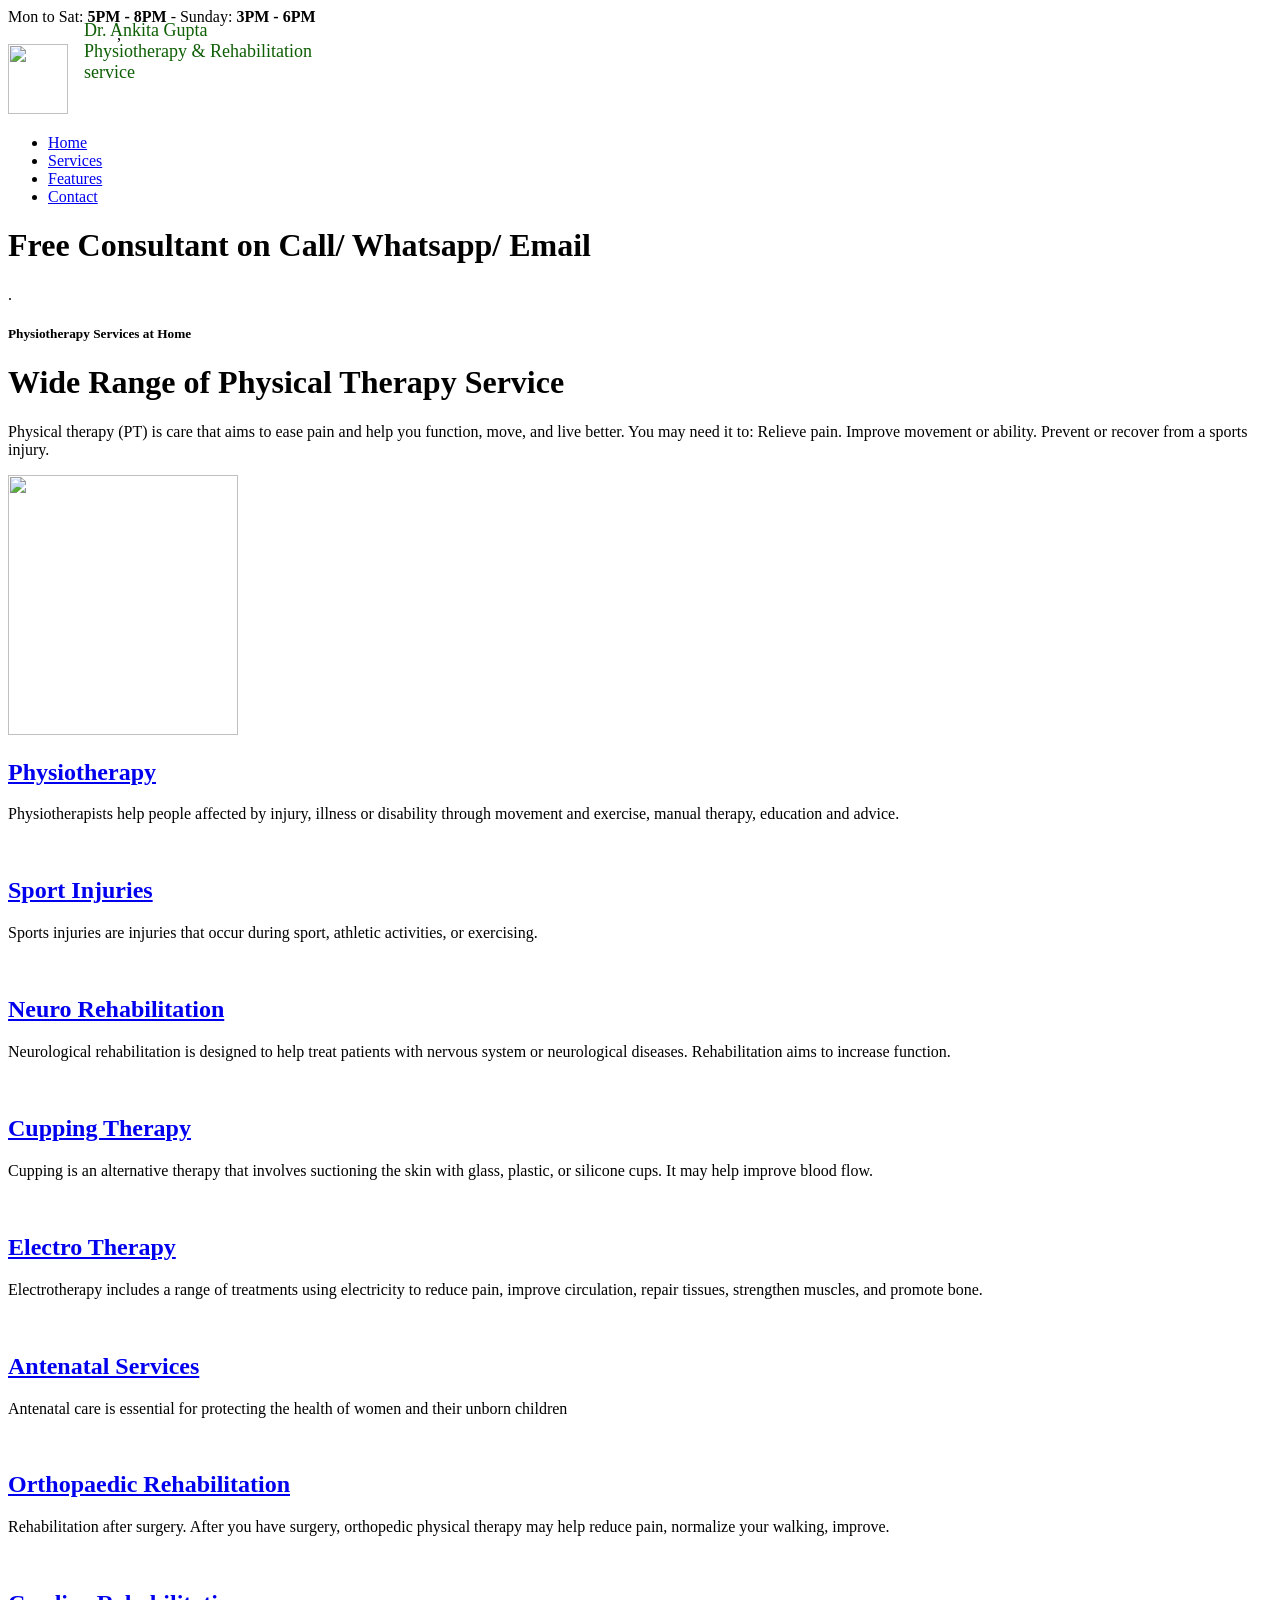
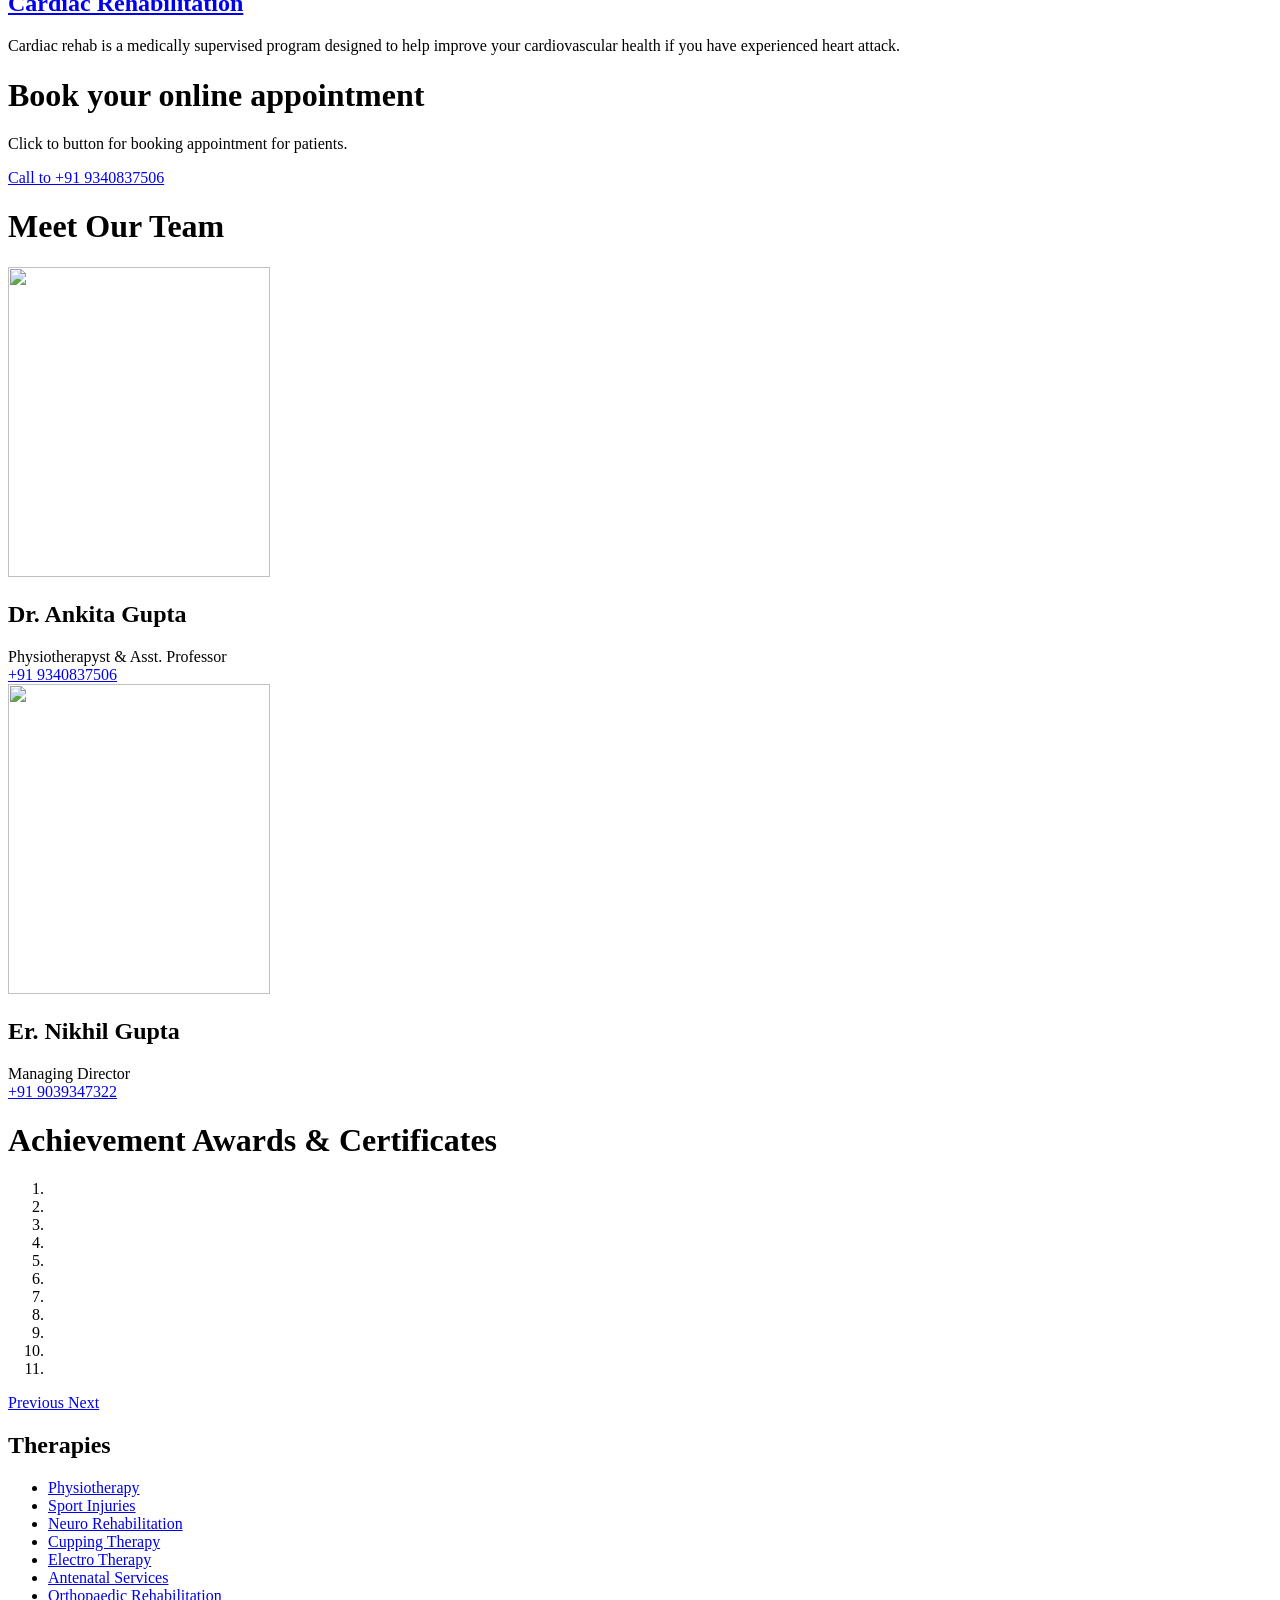
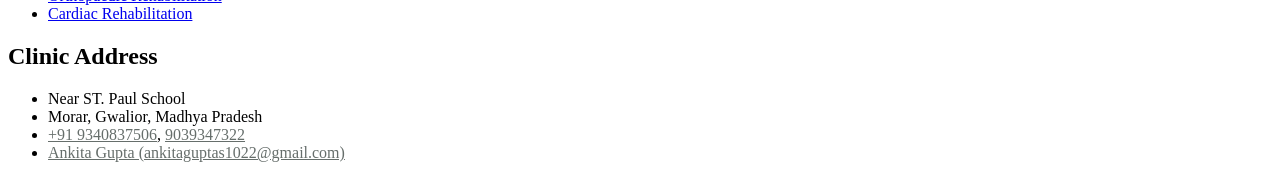
==== images/index.html @ ebb7f108 "Add files via upload" ====
<!DOCTYPE html>
<html lang="en">

<head>
    <meta charset="utf-8">
    <meta http-equiv="X-UA-Compatible" content="IE=edge">
    <meta name="viewport" content="width=device-width, initial-scale=1">
    <!-- The above 3 meta tags *must* come first in the head; any other head content must come *after* these tags -->
    <meta name="description" content="Physiotherapy">
    <meta name="keywords"
        content="Physiotherapy, physio, free responsive website templates,website layout,html5 website templates,template for website design, medical HTML5 templates">
    <title> Dr. Ankita Gupta Physiotherapy &amp; Rehabilitation service </title>
    <!-- Bootstrap -->
    <link href="css/bootstrap.min.css" rel="stylesheet">
    <!-- Google Fonts -->
    <link href="https://fonts.googleapis.com/css?family=Roboto:300,300i,400,400i,500,500i,700,700i" rel="stylesheet">
    <!-- Font Awesome -->
    <link href="css/font-awesome.min.css" rel="stylesheet">
    <!-- Style -->
    <link href="css/style.css" rel="stylesheet">
    <!-- HTML5 shim and Respond.js for IE8 support of HTML5 elements and media queries -->
    <!-- WARNING: Respond.js doesn't work if you view the page via file:// -->
    <!--[if lt IE 9]>
      <script src="https://oss.maxcdn.com/html5shiv/3.7.3/html5shiv.min.js"></script>
      <script src="https://oss.maxcdn.com/respond/1.4.2/respond.min.js"></script>
    <![endif]-->
    <link rel="icon" href="images/logo.png" type="image/x-icon">
</head>


<body>
    <div class="header-top">
        <!-- header-top-->
        <div class="container">
            <div class="row">
                <div class="col-lg-4 col-md-4 col-sm-4 col-xs-12">
                    <span class="text-block time-block">
                        <span class="time-text">Mon to Sat: <strong>5PM - 8PM</strong> - Sunday: <strong>3PM -
                                6PM</strong></span>
                    </span>
                </div>
                <div class="col-lg-8 col-md-8 col-sm-8  col-xs-12">
                    <div class="top-text">
                        <span class="text-block call-block">
                            <span class="call-no"> <a href="tel:9340837506" style="color: white"> +91 9340837506</a>,
                                <a href="tel:9039347322" style="color: white"> 9039347322 </a></span>
                        </span>
                        <span class="text-block mail-block">
                            <span class="mail-text"> <a href="mailto:ankitaguptas1022@gmail.com" style="color: white">
                                    ankitaguptas1022@gmail.com </a> </span>
                        </span>
                    </div>
                </div>
            </div>
        </div>
    </div>
    <div class="header">
        <div class="container">
            <div class="row">
                <div class="col-lg-4 col-md-4 col-sm-12 col-xs-12">
                    <a href="#"><img src="images/logo.png" alt="" width="60" height="70"></a>
                    <p style="
                        position: absolute;
                        left: 84px;
                        top: 2px;
                        font-size: large;
                        font-style: inherit;
                        font-weight: 500;
                        color: #0d5e04;
                    "> Dr. Ankita Gupta <br>
                        Physiotherapy &amp; Rehabilitation<br>
                        service</p>
                </div>
                <div class="col-lg-8 col-md-4 col-sm-12 col-xs-12">
                    <div class="navigation">
                        <div id="navigation">
                            <ul>
                                <li class="active"><a href="index.html" title="Home">Home</a></li>

                                <li><a href="service-detail.html" title="Services">Services</a></li>
                                <!-- <li><a href="blog-default.html" title="Blog">News</a></li> -->
                                <li><a href="service-detail.html" title="Features">Features</a></li>
                                <li><a href="contact.html" title="Contact Us">Contact</a> </li>
                            </ul>
                        </div>
                    </div>

                </div>
            </div>
        </div>
    </div>
    <div class="hero-section">
        <div class="container">
            <div class="row">
                <div class="col-md-5">
                    <h1 class="hero-title">Free Consultant on Call/ Whatsapp/ Email</h1>
                    <p class="hero-text">.
                    </p>
                    <!-- <a href="#" class="btn btn-default">Slider Button</a> -->
                </div>
            </div>
        </div>
    </div>
    <div class="space-medium">
        <div class="container">
            <div class="row">
                <div class="col-md-offset-2 col-md-8">
                    <div class="mb60 text-center section-title">
                        <!-- section title start-->
                        <h5>Physiotherapy Services at Home</h5>
                        <h1>Wide Range of Physical Therapy Service</h1>
                        <p>Physical therapy (PT) is care that aims to ease pain and help you function, move,
                            and live better. You may need it to: Relieve pain. Improve movement or ability.
                            Prevent or recover from a sports injury.</p>
                    </div>
                    <!-- /.section title start-->
                </div>
            </div>
            <div class="row">
                <div class="col-lg-3 col-md-3 col-sm-6 col-xs-12">
                    <div class="service-block">
                        <!-- service block -->
                        <div class="service-img mb20">
                            <!-- service img -->
                            <a href="service-detail.html"><img src="images/IMG1.jpg" height="260" width="230" alt=""
                                    class="img-responsive"></a>
                        </div>
                        <!-- service img -->
                        <div class="service-content">
                            <!-- service content -->
                            <h2><a href="service-detail.html" class="title">Physiotherapy</a></h2>
                            <p>
                                Physiotherapists help people affected by injury, illness or disability through movement
                                and exercise, manual therapy, education and advice.</p>
                        </div>
                        <!-- service content -->
                    </div>
                    <!-- /.service block -->
                </div>

                <div class="col-lg-3 col-md-3 col-sm-6 col-xs-12">
                    <div class="service-block">
                        <!-- service block -->
                        <div class="service-img mb20">
                            <!-- service img -->
                            <a href="service-detail.html"><img src="images/sportInjury.jpg" alt="" class="img-responsive"></a>
                        </div>
                        <!-- service img -->
                        <div class="service-content">
                            <!-- service content -->
                            <h2><a href="service-detail.html" class="title">Sport Injuries</a></h2>
                            <p>Sports injuries are injuries that occur during sport, athletic activities, or exercising.
                            </p>
                        </div>
                        <!-- service content -->
                    </div>
                    <!-- /.service block -->
                </div>

                <div class="col-lg-3 col-md-3 col-sm-6 col-xs-12">
                    <div class="service-block">
                        <!-- service block -->
                        <div class="service-img mb20">
                            <!-- service img -->
                            <a href="service-detail.html"><img src="images/neuro-rehab.jpg" alt="" class="img-responsive"></a>
                        </div>
                        <!-- service img -->
                        <div class="service-content">
                            <!-- service content -->
                            <h2><a href="service-detail.html" class="title">Neuro Rehabilitation</a></h2>
                            <p>Neurological rehabilitation is designed to help treat patients with nervous system or
                                neurological diseases. Rehabilitation aims to increase function.</p>
                        </div>
                        <!-- service content -->
                    </div>
                    <!-- /.service block -->
                </div>

                <div class="col-lg-3 col-md-3 col-sm-6 col-xs-12">
                    <div class="service-block">
                        <!-- service block -->
                        <div class="service-img mb20">
                            <!-- service img -->
                            <a href="service-detail.html"><img src="images/cupping.jpg" alt="" class="img-responsive"></a>
                        </div>
                        <!-- service img -->
                        <div class="service-content">
                            <!-- service content -->
                            <h2><a href="service-detail.html" class="title">Cupping Therapy</a></h2>
                            <p>Cupping is an alternative therapy that involves suctioning the skin with glass, plastic,
                                or silicone cups. It may help improve blood flow.</p>
                        </div>
                        <!-- service content -->
                    </div>
                    <!-- /.service block -->
                </div>

            </div>
            <div class="row">

                <div class="col-lg-3 col-md-3 col-sm-6 col-xs-12">
                    <div class="service-block">
                        <!-- service block -->
                        <div class="service-img mb20">
                            <!-- service img -->
                            <a href="service-detail.html"><img src="images/electro.jpg" alt="" class="img-responsive"></a>
                        </div>
                        <!-- service img -->
                        <div class="service-content">
                            <!-- service content -->
                            <h2><a href="service-detail.html" class="title">Electro Therapy</a></h2>
                            <p>Electrotherapy includes a range of treatments using electricity to reduce pain, improve
                                circulation, repair tissues, strengthen muscles, and promote bone.</p>
                        </div>
                        <!-- service content -->
                    </div>
                    <!-- /.service block -->
                </div>

                <div class="col-lg-3 col-md-3 col-sm-6 col-xs-12">
                    <div class="service-block">
                        <!-- service block -->
                        <div class="service-img mb20">
                            <!-- service img -->
                            <a href="service-detail.html"><img src="images/antinatal.jpg" alt="" class="img-responsive"></a>
                        </div>
                        <!-- service img -->
                        <div class="service-content">
                            <!-- service content -->
                            <h2><a href="service-detail.html" class="title">Antenatal Services</a></h2>
                            <p>Antenatal care is essential for protecting the health of women and their unborn children
                            </p>
                        </div>
                        <!-- service content -->
                    </div>
                    <!-- /.service block -->
                </div>

                <div class="col-lg-3 col-md-3 col-sm-6 col-xs-12">
                    <div class="service-block">
                        <!-- service block -->
                        <div class="service-img mb20">
                            <!-- service img -->
                            <a href="service-detail.html"><img src="images/sport-injury.jpg" alt="" class="img-responsive"></a>
                        </div>
                        <!-- service img -->
                        <div class="service-content">
                            <!-- service content -->
                            <h2><a href="service-detail.html" class="title">Orthopaedic Rehabilitation</a></h2>
                            <p>Rehabilitation after surgery. After you have surgery, orthopedic physical therapy may
                                help reduce pain, normalize your walking, improve.</p>
                        </div>
                        <!-- service content -->
                    </div>
                    <!-- /.service block -->
                </div>

                <div class="col-lg-3 col-md-3 col-sm-6 col-xs-12">
                    <div class="service-block">
                        <!-- service block -->
                        <div class="service-img mb20">
                            <!-- service img -->
                            <a href="service-detail.html"><img src="images/cardio.jpg" alt="" class="img-responsive"></a>
                        </div>
                        <div class="service-content">
                            <h2><a href="service-detail.html" class="title">Cardiac Rehabilitation</a></h2>
                            <p>Cardiac rehab is a medically supervised program designed to help improve your
                                cardiovascular health if you have experienced heart attack.</p>
                        </div>
                    </div>
                </div>

            </div>
        </div>
    </div>
    <div class="space-small bg-primary">
        <!-- call to action -->
        <div class="container">
            <div class="row">
                <div class="col-lg-8 col-sm-8 col-md-8 col-xs-12">
                    <h1 class="cta-title">Book your online appointment</h1>
                    <p class="cta-text"> Click to button for booking appointment for patients.</p>
                </div>
                <div class="col-lg-4 col-sm-4 col-md-4 col-xs-12">
                    <a href="tel:9340837506" class="btn btn-white btn-lg mt20">Call to +91 9340837506</a>
                </div>
            </div>
        </div>
    </div>
    <!-- /.call to action -->
    <div class="space-little-medium">
        <div class="container">
            <div class="row">
                <div class="col-lg-offset-2 col-lg-8 col-md-offset-2 col-md-8 col-sm-12 col-xs-12">
                    <div class="section-title mb60 text-center">
                        <!-- section title start-->
                        <h1>Meet Our Team</h1>
                        
                    </div>
                    <!-- /.section title end-->
                </div>
            </div>
            <div class="row">
                <div class="col-lg-6 col-sm-6 col-sm-6 col-xs-12">
                    <div class="team-block">
                        <!-- team block start-->
                        <div class="team-content"><img src="images/team-1.jpg" width="262" height="310"></div>
                        <div class="team-content">
                            <h2 class="team-title">Dr. Ankita Gupta</h2>
                            <div class="team-meta"><span class="team-designation">Physiotherapyst & Asst.
                                    Professor </br>
                                    <a href="tel:9340837506"> +91 9340837506</a>
                                
                                </span></div>
                        </div>
                    </div>
                    <!-- team block end -->
                </div>
                <div class="col-lg-6 col-sm-6 col-sm-6 col-xs-12">
                    <div class="team-block">
                        <!-- team block start-->
                        <div class="team-content"><img src="images/nikhil.png" width="262" height="310"></div>
                        <div class="team-content">
                            <h2 class="team-title">Er. Nikhil Gupta</h2>
                            <div class="team-meta"><span class="team-designation">Managing Director </br> 
                                <a href="tel:9039347322">+91  9039347322 </a>
                            </span>
                                
                            </div>
                        </div>
                    </div>
                    <!-- team block end -->
                </div>

            </div>
        </div>
    </div>

    <!-- <div class="space-medium bg-default">
        <div class="container">
            <div class="row">
                <div class="col-lg-offset-2 col-lg-8 col-md-offset-2 col-md-8 col-sm-12 col-xs-12">
                    <div class="section-title mb60 text-center">
                        <h1>Our Patient’s Review</h1>
                    </div>
                </div>
            </div>
            <div class="row">
                <div class="col-lg-6 col-md-6 col-sm-6 col-xs-12">
                    <div class="testimonial-block">
                        <div class="testimonial-content">
                            <p class="testimonial-text">“Helped with my broken knee and a nasty attack of sciatica
                                Wouldn't go anywhere Thanks to the wonderful staff! vitae odio non luctus cum sociis
                                natoque penatibus et magnis dis parturient montes nascetur ridiculus mus in tempor.”</p>
                        </div>
                        <div class="testimonial-info">
                            <h4 class="testimonial-name">Rose Jacq</h4>
                            <span class="testimonial-meta">34 Year</span>
                        </div>
                    </div>
                </div>
                <div class="col-lg-6 col-md-6 col-sm-6 col-xs-12">
                    <div class="testimonial-block">
                        <div class="testimonial-content">
                            <p class="testimonial-text">“Lorem ipsum dolor sitamet con sectetur adipiscing elitam neclis
                                usce dignissim ex ac fermentum volutpat cras euismod natoque penatibus et magnis dis
                                parturient montes nascetur ridiculus mus in tempor.”</p>
                        </div>
                        <div class="testimonial-info">
                            <h4 class="testimonial-name">Rose Jacq</h4>
                            <span class="testimonial-meta">34 Year</span>
                        </div>
                    </div>
                </div>
            </div>
        </div>
    </div> -->

    <div class="space-medium">
        <div class="container">
            <div class="row">
                <div class="col-lg-offset-2 col-lg-8 col-md-offset-2 col-md-8 col-sm-12 col-xs-12">
                    <div class="section-title mb40 text-center">
                        <!-- section title start-->
                        <h1> Achievement Awards &amp; Certificates</h1>
                    </div>
                    <!-- /.section title start-->
                </div>
            </div>

            <div id="myCarousel" class="carousel slide" data-ride="carousel" data-interval="30000">
                <!-- Indicators -->
                <ol class="carousel-indicators">
                    <li data-target="#myCarousel" data-slide-to="0" class="active"></li>
                    <li data-target="#myCarousel" data-slide-to="1"></li>
                    <li data-target="#myCarousel" data-slide-to="2"></li>
                    <li data-target="#myCarousel" data-slide-to="3"></li>
                    <li data-target="#myCarousel" data-slide-to="4"></li>
                    <li data-target="#myCarousel" data-slide-to="5"></li>
                    <li data-target="#myCarousel" data-slide-to="6"></li>
                    <li data-target="#myCarousel" data-slide-to="7"></li>
                    <li data-target="#myCarousel" data-slide-to="8"></li>
                    <li data-target="#myCarousel" data-slide-to="9"></li>
                    <li data-target="#myCarousel" data-slide-to="10"></li>
                </ol>

                <!-- Wrapper for slides -->
                <div class="carousel-inner">

                    <div class="row item active">
                        <div class="col-lg-12 col-md-12 col-sm-12 col-xs-12" >
                            <div class="post-block">
                                <!-- post block -->
                                <div >
                                    <img src="images/ach2.jpg" alt="" class="img-responsive center" style="display: block;
                                    margin-left: auto;
                                    margin-right: auto;">
                                </div>
                            </div>
                            <!-- /.post block -->
                        </div>
                    </div>

                    <div class="row item">
                        <div class="col-lg-12 col-md-12 col-sm-12 col-xs-12">
                            <div class="post-block ">
                                <div >
                                    <img src="images/ach3.jpg" alt="" class="img-responsive" style="display: block;
                                    margin-left: auto;
                                    margin-right: auto;">
                                </div>
                            </div>
                        </div>
                    </div>

                    <div class="row item">
                        <div class="col-lg-12 col-md-12 col-sm-12 col-xs-12">
                            <div class="post-block ">
                                <div >
                                    <img src="images/IMG_4656.HEIC" alt="" class="img-responsive" style="display: block;
                                    margin-left: auto;
                                    margin-right: auto;">
                                </div>
                            </div>
                        </div>
                    </div>

                    <div class="row item">
                        <div class="col-lg-12 col-md-12 col-sm-12 col-xs-12">
                            <div class="post-block ">
                                <div >
                                    <img src="images/IMG_4657.HEIC" alt="" class="img-responsive" style="display: block;
                                    margin-left: auto;
                                    margin-right: auto;">
                                </div>
                            </div>
                        </div>
                    </div>

                    <div class="row item">
                        <div class="col-lg-12 col-md-12 col-sm-12 col-xs-12">
                            <div class="post-block ">
                                <div >
                                    <img src="images/IMG_4658.HEIC" alt="" class="img-responsive" style="display: block;
                                    margin-left: auto;
                                    margin-right: auto;">
                                </div>
                            </div>
                        </div>
                    </div>

                    <div class="row item">
                        <div class="col-lg-12 col-md-12 col-sm-12 col-xs-12">
                            <div class="post-block ">
                                <div >
                                    <img src="images/IMG_4660.HEIC" alt="" class="img-responsive" style="display: block;
                                    margin-left: auto;
                                    margin-right: auto;">
                                </div>
                            </div>
                        </div>
                    </div>

                    <div class="row item">
                        <div class="col-lg-12 col-md-12 col-sm-12 col-xs-12">
                            <div class="post-block ">
                                <div >
                                    <img src="images/IMG_4662.HEIC" alt="" class="img-responsive" style="display: block;
                                    margin-left: auto;
                                    margin-right: auto;">
                                </div>
                            </div>
                        </div>
                    </div>

                    <div class="row item">
                        <div class="col-lg-12 col-md-12 col-sm-12 col-xs-12">
                            <div class="post-block ">
                                <div >
                                    <img src="images/IMG_4663.HEIC" alt="" class="img-responsive" style="display: block;
                                    margin-left: auto;
                                    margin-right: auto;">
                                </div>
                            </div>
                        </div>
                    </div>

                    <div class="row item">
                        <div class="col-lg-12 col-md-12 col-sm-12 col-xs-12">
                            <div class="post-block ">
                                <div >
                                    <img src="images/IMG_4664.HEIC" alt="" class="img-responsive" style="display: block;
                                    margin-left: auto;
                                    margin-right: auto;">
                                </div>
                            </div>
                        </div>
                    </div>

                    <div class="row item">
                        <div class="col-lg-12 col-md-12 col-sm-12 col-xs-12">
                            <div class="post-block ">
                                <div >
                                    <img src="images/IMG_4665.HEIC" alt="" class="img-responsive" style="display: block;
                                    margin-left: auto;
                                    margin-right: auto;">
                                </div>
                            </div>
                        </div>
                    </div>


                </div>

                <!-- Left and right controls -->
                <a class="left carousel-control" href="#myCarousel" data-slide="prev">
                    <span class="glyphicon glyphicon-chevron-left"></span>
                    <span class="sr-only">Previous</span>
                </a>
                <a class="right carousel-control" href="#myCarousel" data-slide="next">
                    <span class="glyphicon glyphicon-chevron-right"></span>
                    <span class="sr-only">Next</span>
                </a>
            </div>
        </div>
    </div>
    <div class="footer">
        <div class="container">
            <div class="row">
                <!-- <div class="col-lg-3 col-md-4 col-sm-6 col-xs-12">
                    <div class="footer-widget widget-newsletter">
                        <h2 class="widget-title">Newsletters</h2>
                        <p>Enter your email address to receive new patient information and other useful information
                            right to your inbox.</p>
                        <div class="input-group">
                            <input type="text" class="form-control" placeholder="Email Address">
                            <span class="input-group-btn">
                                <button class="btn btn-default" type="button">Subscribe</button>
                            </span>
                        </div>
                    </div>
                </div> -->
                <div class="col-lg-3 col-md-3 col-sm-2 col-xs-12">
                    <div class="footer-widget">
                        <h2 class="widget-title">Therapies</h2>
                        <ul class="listnone">
                            <li> <a href="service-detail.html">Physiotherapy</a></li>
                            <li> <a href="service-detail.html">Sport Injuries</a></li>
                            <li> <a href="service-detail.html">Neuro Rehabilitation</a></li>
                            <li> <a href="service-detail.html">Cupping Therapy</a></li>
                            <li> <a href="service-detail.html">Electro Therapy</a></li>
                            <li> <a href="service-detail.html">Antenatal Services</a></li>
                            <li> <a href="service-detail.html">Orthopaedic Rehabilitation</a></li>
                            <li> <a href="service-detail.html">Cardiac Rehabilitation</a></li>
                        </ul>
                    </div>
                </div>
                <div class="col-lg-2 col-md-2 col-sm-2 col-xs-12">
                    <div class="footer-widget footer-social">
                        <!-- <h2 class="widget-title">Social Feed</h2>
                        <ul class="listnone">
                            <li><a href="#"> <i class="fa fa-facebook"></i> Facebook </a></li>
                            <li><a href="#"><i class="fa fa-twitter"></i> Twitter</a></li>
                            <li><a href="#"><i class="fa fa-google-plus"></i> Google Plus</a></li>
                            <li><a href="#"><i class="fa fa-linkedin"></i> Linked In</a></li>
                            <li><a href="#"> <i class="fa fa-youtube"></i>Youtube</a></li>

                        </ul> -->
                    </div>
                </div>
                <div class="col-lg-4 col-md-2 col-sm-2 col-xs-12">
                    <div class="footer-widget footer-social">
                        <h2 class="widget-title">Clinic Address</h2>
                        <ul class="listnoneContact contact">
                            <li><i class="fa fa-map-marker"></i> Near ST. Paul School
                            </li>
                            <li><i class="fa fa-phone"></i> Morar, Gwalior, Madhya Pradesh </li>
                            <li><i class="fa fa-fax"></i> <a href="tel:9340837506" style="color: #666e6b"> +91
                                    9340837506</a>,
                                <a href="tel:9039347322" style="color: #666e6b"> 9039347322 </a>
                            </li>
                            <li><i class="fa fa-envelope-o"></i> <a href="mailto:ankitaguptas1022@gmail.com"
                                    style="color: #666e6b">
                                    Ankita Gupta (ankitaguptas1022@gmail.com) </a></li>
                        </ul>
                    </div>
                </div>


            </div>
        </div>
    </div>


    <!-- jQuery (necessary for Bootstrap's JavaScript plugins) -->
    <script src="js/jquery.min.js"></script>
    <!-- Include all compiled plugins (below), or include individual files as needed -->
    <script src="js/bootstrap.min.js"></script>
    <script src="js/menumaker.js"></script>


    <script src="js/jquery.sticky.js"></script>
    <script src="js/sticky-header.js"></script>
</body>

</html>
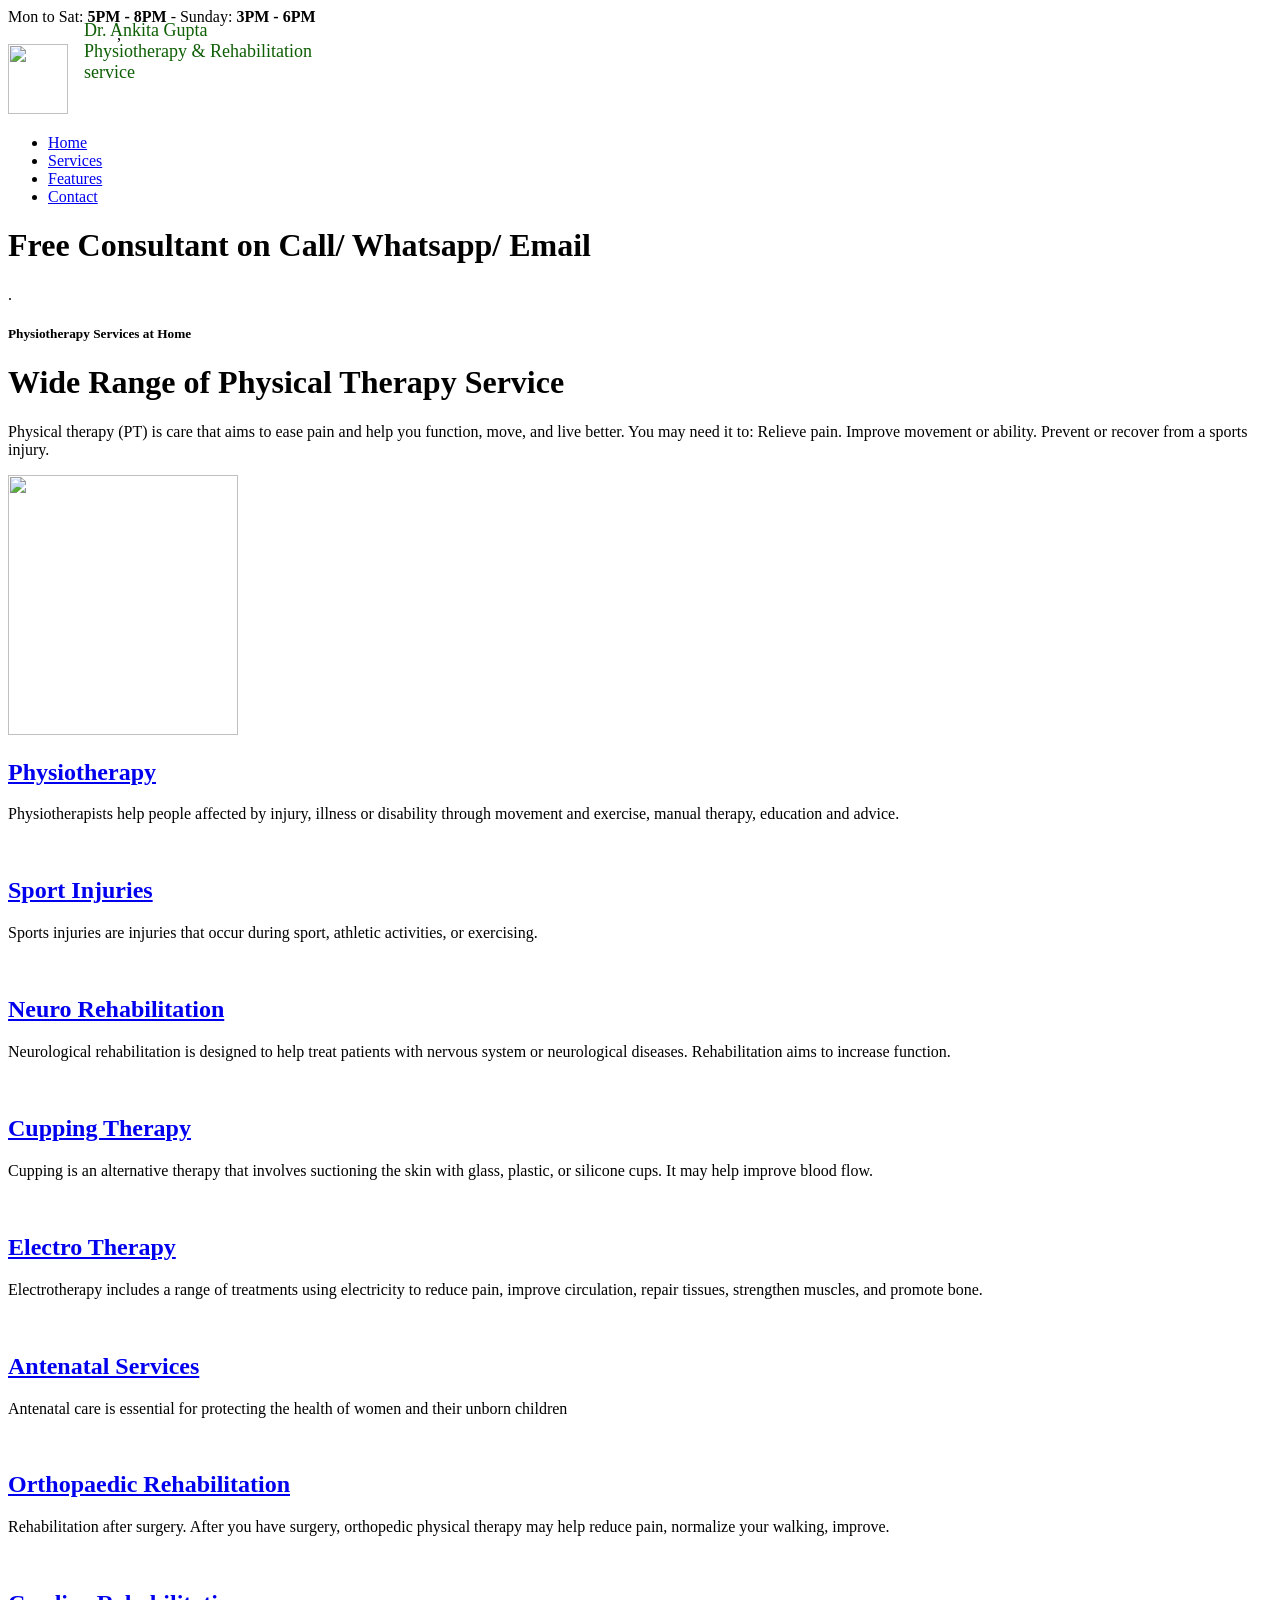
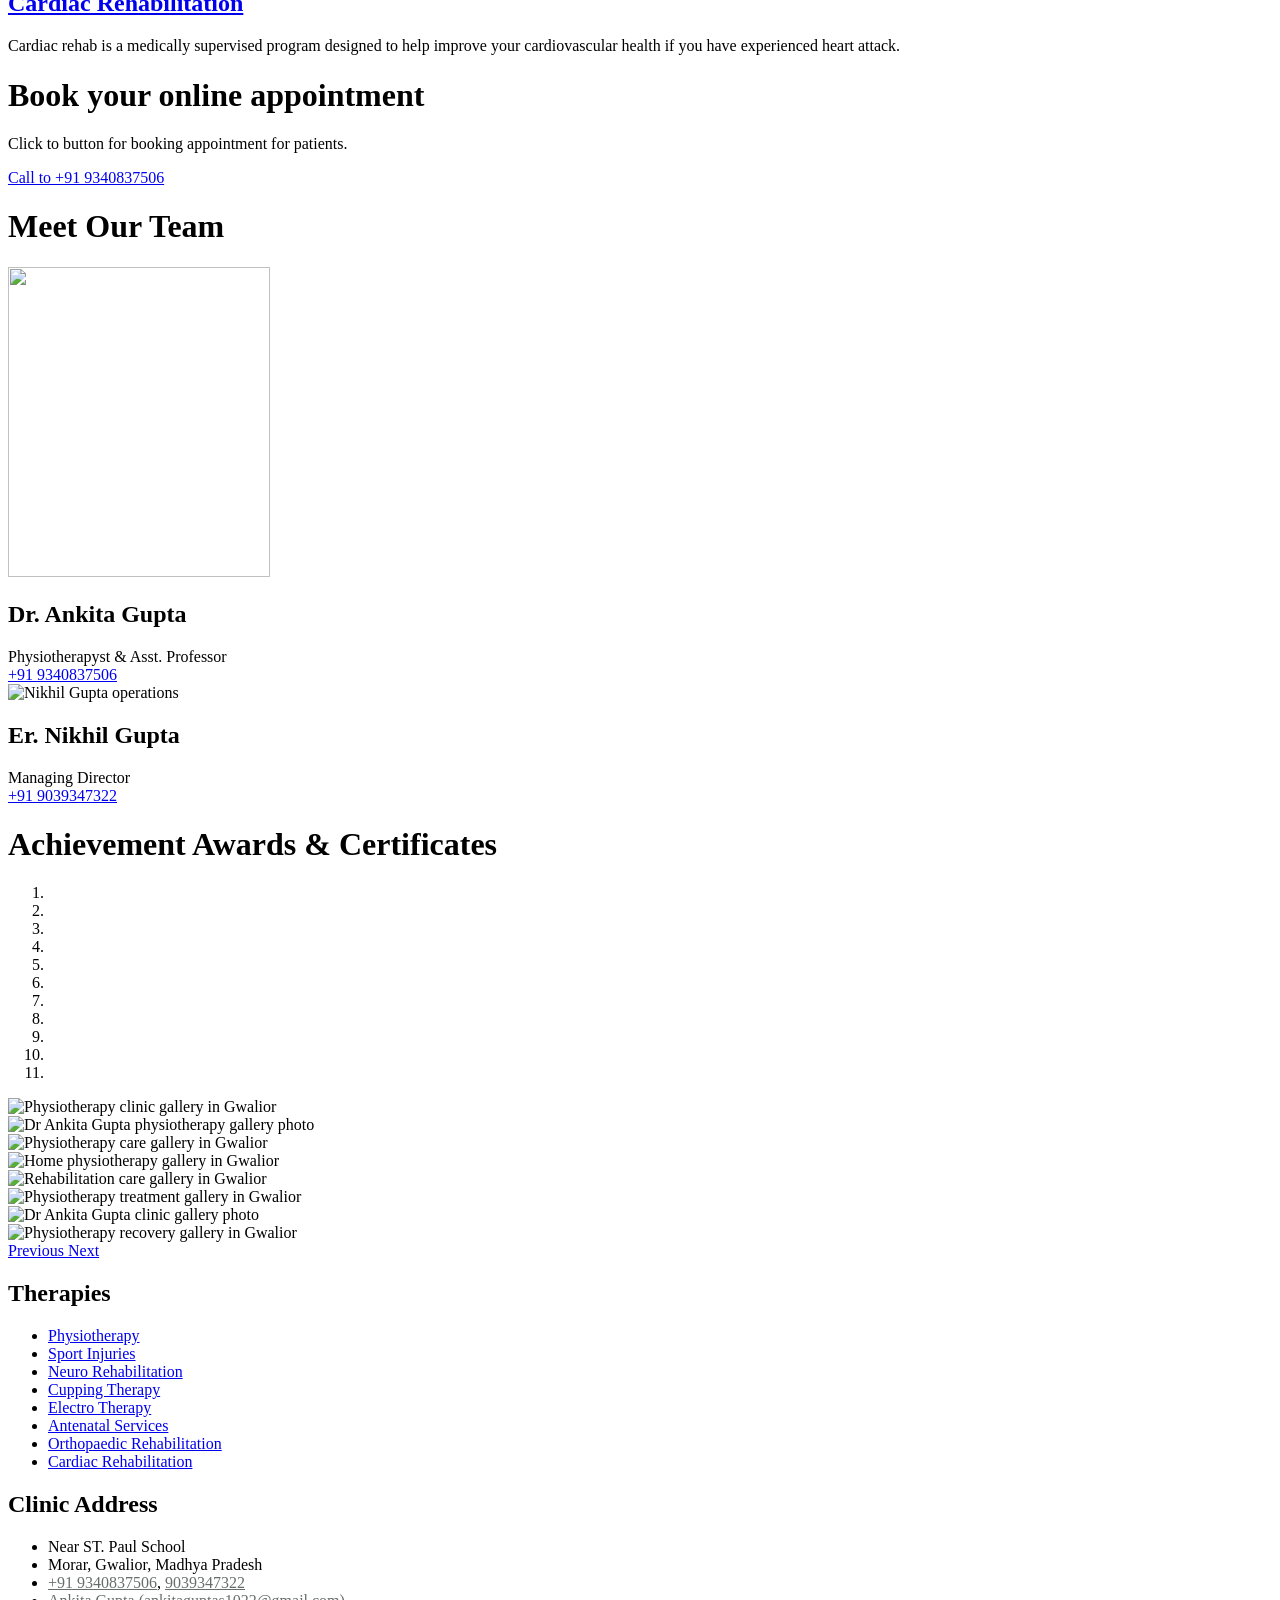
==== commit a876a16b: "Add files via upload" ====
--- a/images/index.html
+++ b/images/index.html
@@ -319,7 +319,12 @@
                 <div class="col-lg-6 col-sm-6 col-sm-6 col-xs-12">
                     <div class="team-block">
                         <!-- team block start-->
-                        <div class="team-content"><img src="images/nikhil.png" width="262" height="310"></div>
+                        <div class="team-content">
+                            <picture>
+                                <source srcset="images/nikhil-gupta-operations.webp" type="image/webp">
+                                <img src="images/nikhil-gupta-operations.jpg" width="262" height="310" alt="Nikhil Gupta operations">
+                            </picture>
+                        </div>
                         <div class="team-content">
                             <h2 class="team-title">Er. Nikhil Gupta</h2>
                             <div class="team-meta"><span class="team-designation">Managing Director </br> 
@@ -437,93 +442,117 @@
                         <div class="col-lg-12 col-md-12 col-sm-12 col-xs-12">
                             <div class="post-block ">
                                 <div >
-                                    <img src="images/IMG_4656.HEIC" alt="" class="img-responsive" style="display: block;
-                                    margin-left: auto;
-                                    margin-right: auto;">
-                                </div>
-                            </div>
-                        </div>
-                    </div>
-
-                    <div class="row item">
-                        <div class="col-lg-12 col-md-12 col-sm-12 col-xs-12">
-                            <div class="post-block ">
-                                <div >
-                                    <img src="images/IMG_4657.HEIC" alt="" class="img-responsive" style="display: block;
-                                    margin-left: auto;
-                                    margin-right: auto;">
-                                </div>
-                            </div>
-                        </div>
-                    </div>
-
-                    <div class="row item">
-                        <div class="col-lg-12 col-md-12 col-sm-12 col-xs-12">
-                            <div class="post-block ">
-                                <div >
-                                    <img src="images/IMG_4658.HEIC" alt="" class="img-responsive" style="display: block;
-                                    margin-left: auto;
-                                    margin-right: auto;">
-                                </div>
-                            </div>
-                        </div>
-                    </div>
-
-                    <div class="row item">
-                        <div class="col-lg-12 col-md-12 col-sm-12 col-xs-12">
-                            <div class="post-block ">
-                                <div >
-                                    <img src="images/IMG_4660.HEIC" alt="" class="img-responsive" style="display: block;
-                                    margin-left: auto;
-                                    margin-right: auto;">
-                                </div>
-                            </div>
-                        </div>
-                    </div>
-
-                    <div class="row item">
-                        <div class="col-lg-12 col-md-12 col-sm-12 col-xs-12">
-                            <div class="post-block ">
-                                <div >
-                                    <img src="images/IMG_4662.HEIC" alt="" class="img-responsive" style="display: block;
-                                    margin-left: auto;
-                                    margin-right: auto;">
-                                </div>
-                            </div>
-                        </div>
-                    </div>
-
-                    <div class="row item">
-                        <div class="col-lg-12 col-md-12 col-sm-12 col-xs-12">
-                            <div class="post-block ">
-                                <div >
-                                    <img src="images/IMG_4663.HEIC" alt="" class="img-responsive" style="display: block;
-                                    margin-left: auto;
-                                    margin-right: auto;">
-                                </div>
-                            </div>
-                        </div>
-                    </div>
-
-                    <div class="row item">
-                        <div class="col-lg-12 col-md-12 col-sm-12 col-xs-12">
-                            <div class="post-block ">
-                                <div >
-                                    <img src="images/IMG_4664.HEIC" alt="" class="img-responsive" style="display: block;
-                                    margin-left: auto;
-                                    margin-right: auto;">
-                                </div>
-                            </div>
-                        </div>
-                    </div>
-
-                    <div class="row item">
-                        <div class="col-lg-12 col-md-12 col-sm-12 col-xs-12">
-                            <div class="post-block ">
-                                <div >
-                                    <img src="images/IMG_4665.HEIC" alt="" class="img-responsive" style="display: block;
-                                    margin-left: auto;
-                                    margin-right: auto;">
+                                    <picture>
+                                        <source srcset="images/clinic-gallery-physiotherapy-gwalior-1.webp" type="image/webp">
+                                        <img src="images/clinic-gallery-physiotherapy-gwalior-1.jpg" alt="Physiotherapy clinic gallery in Gwalior" class="img-responsive" loading="lazy" decoding="async" style="display: block;
+                                        margin-left: auto;
+                                        margin-right: auto;">
+                                    </picture>
+                                </div>
+                            </div>
+                        </div>
+                    </div>
+
+                    <div class="row item">
+                        <div class="col-lg-12 col-md-12 col-sm-12 col-xs-12">
+                            <div class="post-block ">
+                                <div >
+                                    <picture>
+                                        <source srcset="images/clinic-gallery-physiotherapy-gwalior-2.webp" type="image/webp">
+                                        <img src="images/clinic-gallery-physiotherapy-gwalior-2.jpg" alt="Dr Ankita Gupta physiotherapy gallery photo" class="img-responsive" loading="lazy" decoding="async" style="display: block;
+                                        margin-left: auto;
+                                        margin-right: auto;">
+                                    </picture>
+                                </div>
+                            </div>
+                        </div>
+                    </div>
+
+                    <div class="row item">
+                        <div class="col-lg-12 col-md-12 col-sm-12 col-xs-12">
+                            <div class="post-block ">
+                                <div >
+                                    <picture>
+                                        <source srcset="images/clinic-gallery-physiotherapy-gwalior-3.webp" type="image/webp">
+                                        <img src="images/clinic-gallery-physiotherapy-gwalior-3.jpg" alt="Physiotherapy care gallery in Gwalior" class="img-responsive" loading="lazy" decoding="async" style="display: block;
+                                        margin-left: auto;
+                                        margin-right: auto;">
+                                    </picture>
+                                </div>
+                            </div>
+                        </div>
+                    </div>
+
+                    <div class="row item">
+                        <div class="col-lg-12 col-md-12 col-sm-12 col-xs-12">
+                            <div class="post-block ">
+                                <div >
+                                    <picture>
+                                        <source srcset="images/clinic-gallery-physiotherapy-gwalior-4.webp" type="image/webp">
+                                        <img src="images/clinic-gallery-physiotherapy-gwalior-4.jpg" alt="Home physiotherapy gallery in Gwalior" class="img-responsive" loading="lazy" decoding="async" style="display: block;
+                                        margin-left: auto;
+                                        margin-right: auto;">
+                                    </picture>
+                                </div>
+                            </div>
+                        </div>
+                    </div>
+
+                    <div class="row item">
+                        <div class="col-lg-12 col-md-12 col-sm-12 col-xs-12">
+                            <div class="post-block ">
+                                <div >
+                                    <picture>
+                                        <source srcset="images/clinic-gallery-physiotherapy-gwalior-5.webp" type="image/webp">
+                                        <img src="images/clinic-gallery-physiotherapy-gwalior-5.jpg" alt="Rehabilitation care gallery in Gwalior" class="img-responsive" loading="lazy" decoding="async" style="display: block;
+                                        margin-left: auto;
+                                        margin-right: auto;">
+                                    </picture>
+                                </div>
+                            </div>
+                        </div>
+                    </div>
+
+                    <div class="row item">
+                        <div class="col-lg-12 col-md-12 col-sm-12 col-xs-12">
+                            <div class="post-block ">
+                                <div >
+                                    <picture>
+                                        <source srcset="images/clinic-gallery-physiotherapy-gwalior-6.webp" type="image/webp">
+                                        <img src="images/clinic-gallery-physiotherapy-gwalior-6.jpg" alt="Physiotherapy treatment gallery in Gwalior" class="img-responsive" loading="lazy" decoding="async" style="display: block;
+                                        margin-left: auto;
+                                        margin-right: auto;">
+                                    </picture>
+                                </div>
+                            </div>
+                        </div>
+                    </div>
+
+                    <div class="row item">
+                        <div class="col-lg-12 col-md-12 col-sm-12 col-xs-12">
+                            <div class="post-block ">
+                                <div >
+                                    <picture>
+                                        <source srcset="images/clinic-gallery-physiotherapy-gwalior-7.webp" type="image/webp">
+                                        <img src="images/clinic-gallery-physiotherapy-gwalior-7.jpg" alt="Dr Ankita Gupta clinic gallery photo" class="img-responsive" loading="lazy" decoding="async" style="display: block;
+                                        margin-left: auto;
+                                        margin-right: auto;">
+                                    </picture>
+                                </div>
+                            </div>
+                        </div>
+                    </div>
+
+                    <div class="row item">
+                        <div class="col-lg-12 col-md-12 col-sm-12 col-xs-12">
+                            <div class="post-block ">
+                                <div >
+                                    <picture>
+                                        <source srcset="images/clinic-gallery-physiotherapy-gwalior-8.webp" type="image/webp">
+                                        <img src="images/clinic-gallery-physiotherapy-gwalior-8.jpg" alt="Physiotherapy recovery gallery in Gwalior" class="img-responsive" loading="lazy" decoding="async" style="display: block;
+                                        margin-left: auto;
+                                        margin-right: auto;">
+                                    </picture>
                                 </div>
                             </div>
                         </div>
@@ -623,4 +652,4 @@
     <script src="js/sticky-header.js"></script>
 </body>
 
-</html>+</html>
